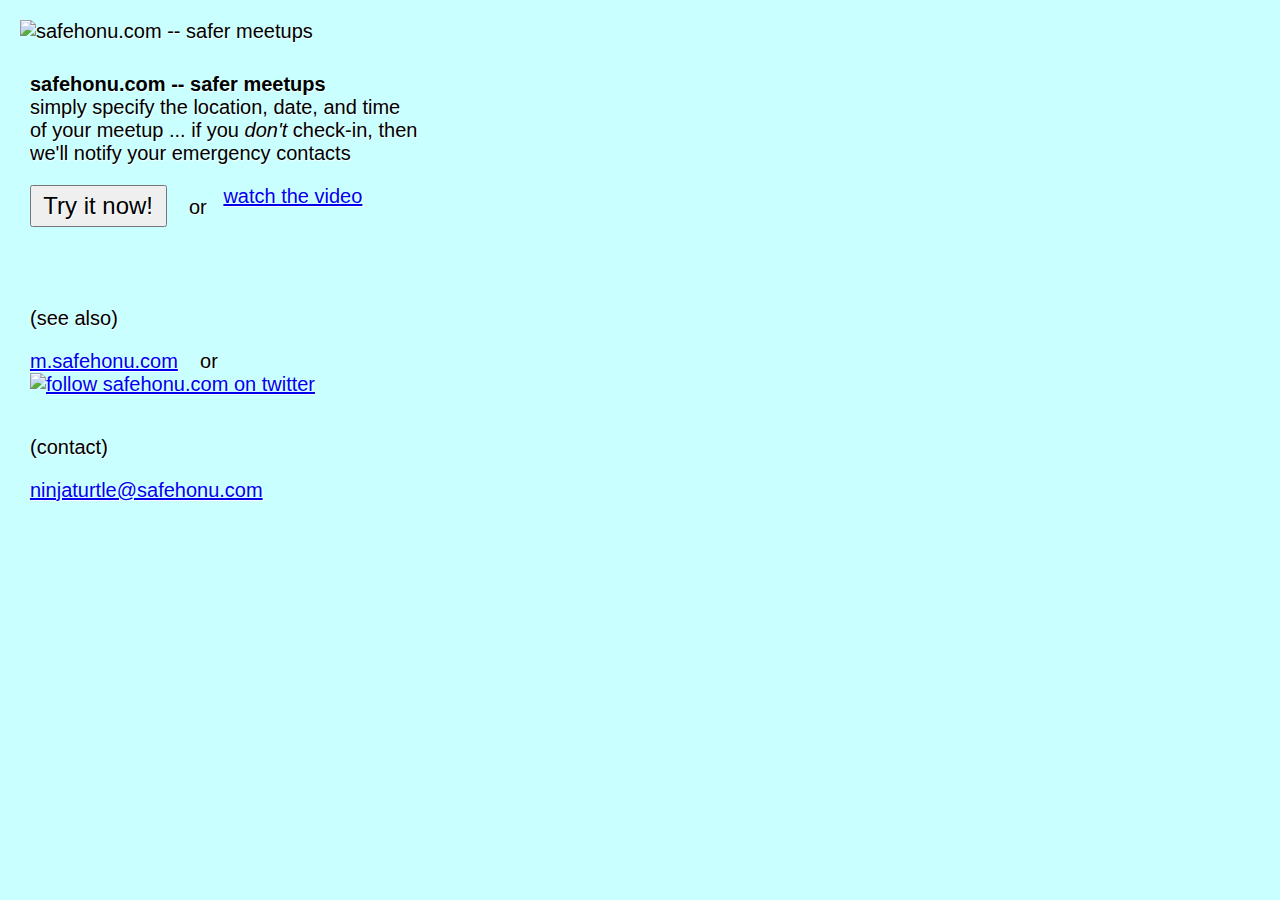
==== index.html @ cf314c71 "rename js files, rename titles, reformat html, begin to incorporate geolocation" ====
<html>
	<head>
		<meta http-equiv="Content-Type" content="text/html; charset=UTF-8"/>
		<title>safehonu.com -- safer meetups</title>
		<link href="css/common.css" rel="stylesheet" type="text/css">
		<script src="js/jquery-1.4.2.js" type="text/javascript"></script>
		<script src="js/landing.js" type="text/javascript"></script>
		<script type="text/javascript">
			var _gaq = _gaq || [];
			_gaq.push(['_setAccount', 'UA-860432-4']);
			_gaq.push(['_setDomainName', '.safehonu.com']);
			_gaq.push(['_trackPageview']);
			(function() {
				var ga = document.createElement('script'); ga.type = 'text/javascript'; ga.async = true;
				ga.src = ('https:' == document.location.protocol ? 'https://ssl' : 'http://www') + '.google-analytics.com/ga.js';
				var s = document.getElementsByTagName('script')[0]; s.parentNode.insertBefore(ga, s);
			})();
		</script>
	</head>
	<body>
		<div>
			<img src="img/safehonu.png" alt="safehonu.com -- safer meetups"/>
			<div>
				<p/>
				<strong>safehonu.com -- safer meetups</strong><br/>
				simply specify the location, date, and time of your meetup ...  if you <em>don't</em> check-in, then we'll notify your emergency contacts 
				<p/>
				<span>
					<input id="try" type="button" value=" Try it now! "></input>
					&nbsp;&nbsp;&nbsp;or&nbsp;&nbsp;&nbsp;<a id="video" href="#">watch the video</a>
				</span>
			</div>
			<div id="video"></div>
			<div>
				<p/>
				<span>(see also)</span>
				<p/>
				<span>
					<a href="http://m.safehonu.com">m.safehonu.com</a>
					&nbsp;&nbsp;&nbsp;or&nbsp;&nbsp;&nbsp;
					<a href="http://www.twitter.com/safehonu"><img src="img/twitter.png" alt="follow safehonu.com on twitter"/></a>
				</span>
			</div>
			<div>
				<span>(contact)</span>
				<p/>
				<a href="mailto:ninjaturtle@safehonu.com">ninjaturtle@safehonu.com</a>
			</div>
		</div>
	</body>
</html>
---- css/common.css ----
body {
	background-color: #c9ffff;
	color: #000; 
	text-shadow: 1px 1px 1px #fff; 
	font-family: sans-serif, serif;
	font-size: 20px;
	margin: 0; 
	padding: 10px; 
}
div {
	border-radius: 4px;
	padding: 10px;
	width: 390px;
}
input[type="text"], input[type="password"], textarea {
	font-family: inherit;
	font-size: 24px;
	padding: 2px;
	width: 350px;
}
input[type="button"] {
	font-family: inherit;
	font-size: 24px;
	padding: 5px;
	text-shadow: inherit; 
}
span, span a {
	vertical-align: top;
}
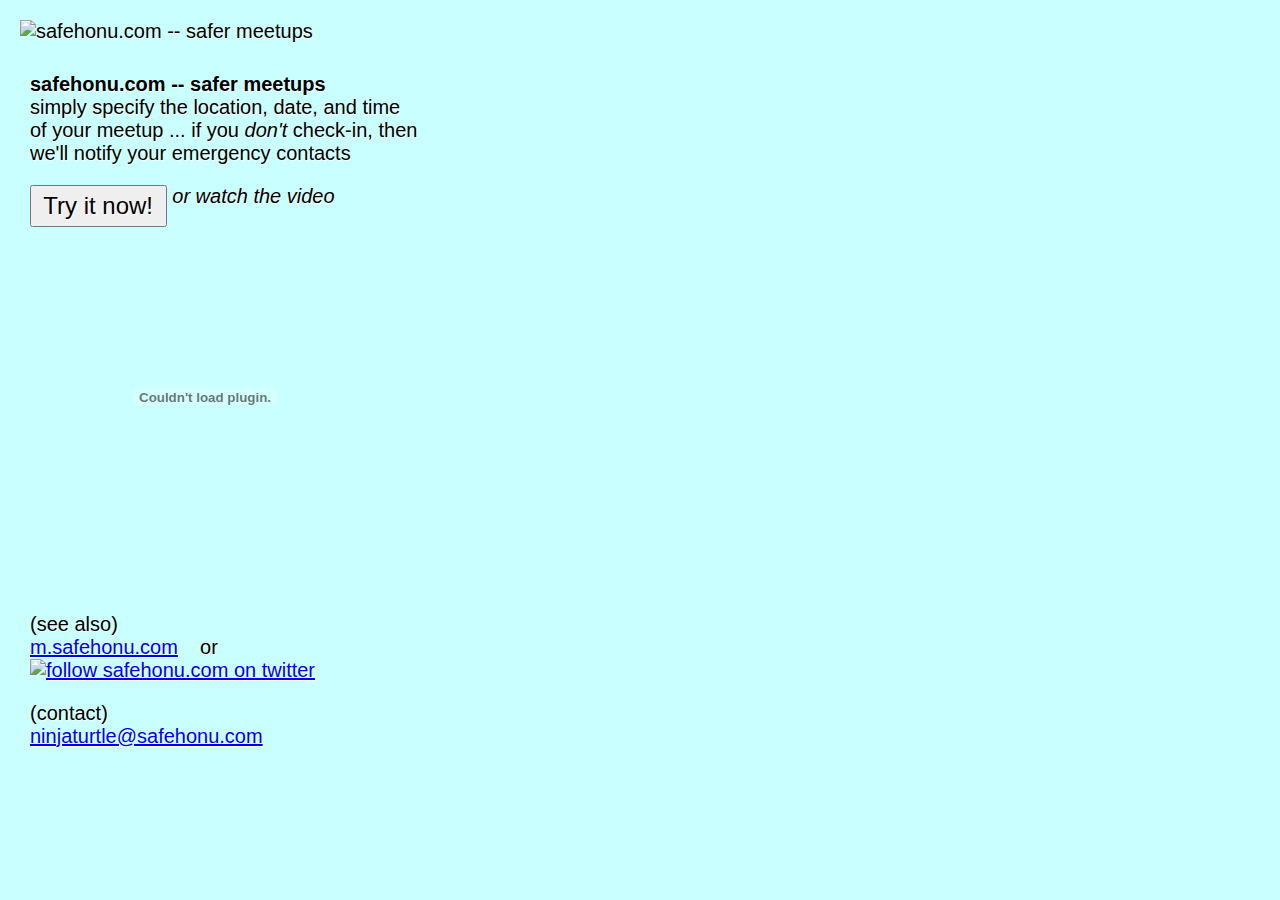
==== commit c1a8295f: "switch iframe to embed, to support mobile viewing" ====
--- a/index.html
+++ b/index.html
@@ -22,28 +22,22 @@
 			<img src="img/safehonu.png" alt="safehonu.com -- safer meetups"/>
 			<div>
 				<p/>
-				<strong>safehonu.com -- safer meetups</strong><br/>
+				<span class="larger"><strong>safehonu.com -- safer meetups</strong></span><br/>
 				simply specify the location, date, and time of your meetup ...  if you <em>don't</em> check-in, then we'll notify your emergency contacts 
 				<p/>
-				<span>
-					<input id="try" type="button" value=" Try it now! "></input>
-					&nbsp;&nbsp;&nbsp;or&nbsp;&nbsp;&nbsp;<a id="video" href="#">watch the video</a>
-				</span>
-			</div>
-			<div id="video"></div>
-			<div>
+				<input id="try" type="button" value=" Try it now! "></input>
+				<span class="smaller"><em>or watch the video</em></span>
 				<p/>
-				<span>(see also)</span>
-				<p/>
+				<embed src="http://www.youtube.com/v/Us956OhXF_w" type="application/x-shockwave-flash" allowfullscreen="true" width="350" height="300"></embed>
+				<p/><br/><br/>
+				<span class="smaller">(see also)</span><br/>
 				<span>
 					<a href="http://m.safehonu.com">m.safehonu.com</a>
 					&nbsp;&nbsp;&nbsp;or&nbsp;&nbsp;&nbsp;
 					<a href="http://www.twitter.com/safehonu"><img src="img/twitter.png" alt="follow safehonu.com on twitter"/></a>
 				</span>
-			</div>
-			<div>
-				<span>(contact)</span>
 				<p/>
+				<span class="smaller">(contact)</span><br/>
 				<a href="mailto:ninjaturtle@safehonu.com">ninjaturtle@safehonu.com</a>
 			</div>
 		</div>
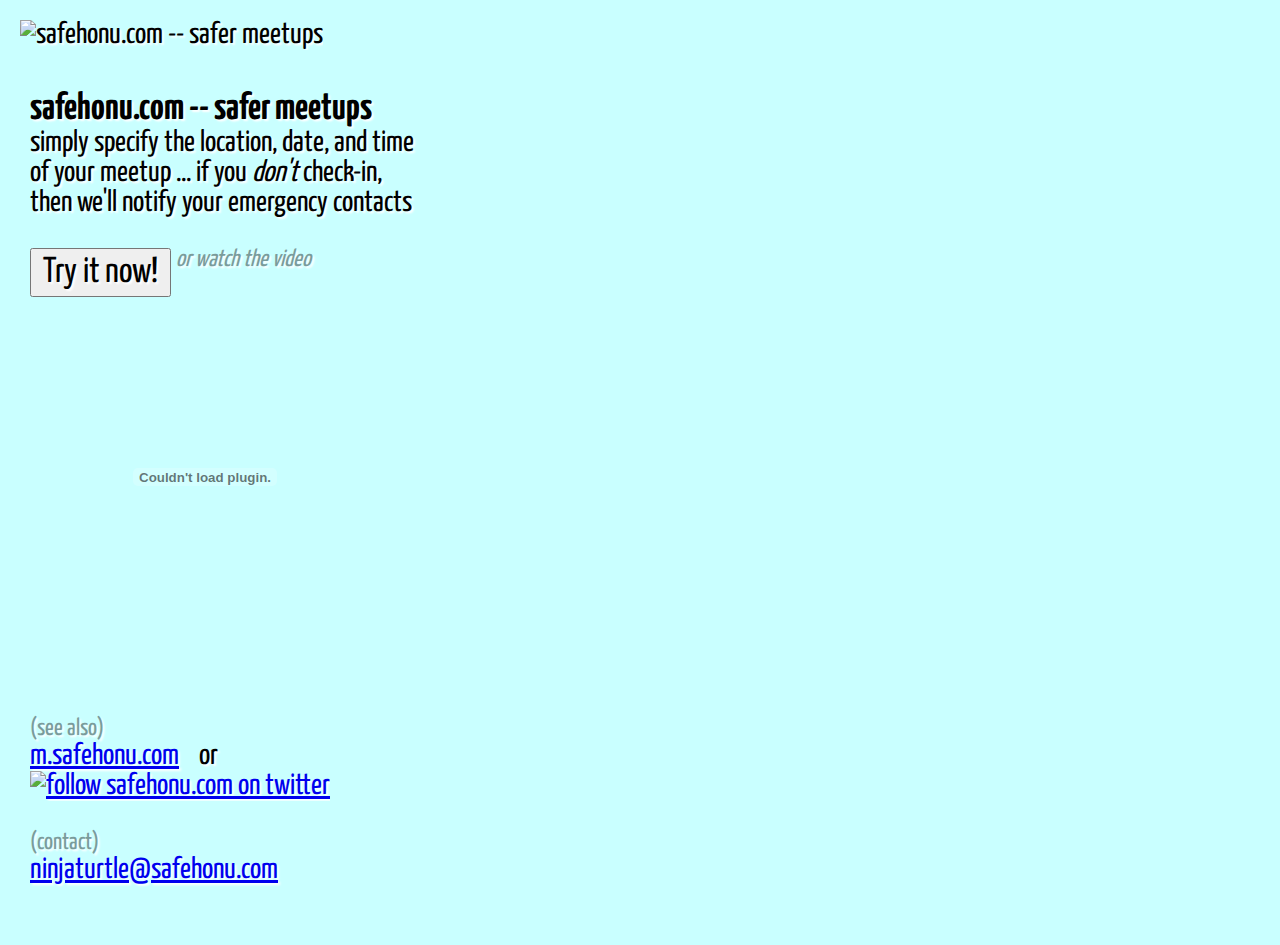
==== commit b0de1eb0: "simplify create page, post data, and make some aesthetic changes" ====
--- a/index.html
+++ b/index.html
@@ -3,6 +3,36 @@
 		<meta http-equiv="Content-Type" content="text/html; charset=UTF-8"/>
 		<title>safehonu.com -- safer meetups</title>
 		<link href="css/common.css" rel="stylesheet" type="text/css">
+	</head>
+	<body>
+		<div>
+			<img src="img/safehonu.png" alt="safehonu.com -- safer meetups"/>
+			<div>
+				<p/>
+				<span class="lg"><strong>safehonu.com -- safer meetups</strong></span><br/>
+				simply specify the location, date, and time of your meetup ...  if you <em>don't</em> check-in, then we'll notify your emergency contacts 
+				<p/>
+				<input id="try" type="button" value=" Try it now! "></input>
+				<span class="sm"><em>or watch the video</em></span>
+				<p/>
+				<object width="350" height="300">
+					<param name="movie" value="http://www.youtube.com/v/Us956OhXF_w" />
+					<param name="allowFullScreen" value="true" />
+					<param name="allowscriptaccess" value="always" />
+					<embed src="http://www.youtube.com/v/Us956OhXF_w" type="application/x-shockwave-flash" allowscriptaccess="always" allowfullscreen="true" width="350" height="300"></embed>
+				</object>
+				<p/><br/><br/>
+				<span class="sm">(see also)</span><br/>
+				<span>
+					<a href="http://m.safehonu.com">m.safehonu.com</a>
+					&nbsp;&nbsp;&nbsp;or&nbsp;&nbsp;&nbsp;
+					<a href="http://www.twitter.com/safehonu"><img src="img/twitter.png" alt="follow safehonu.com on twitter"/></a>
+				</span>
+				<p/>
+				<span class="sm">(contact)</span><br/>
+				<a href="mailto:ninjaturtle@safehonu.com">ninjaturtle@safehonu.com</a>
+			</div>
+		</div>
 		<script src="js/jquery-1.4.2.js" type="text/javascript"></script>
 		<script src="js/landing.js" type="text/javascript"></script>
 		<script type="text/javascript">
@@ -16,30 +46,5 @@
 				var s = document.getElementsByTagName('script')[0]; s.parentNode.insertBefore(ga, s);
 			})();
 		</script>
-	</head>
-	<body>
-		<div>
-			<img src="img/safehonu.png" alt="safehonu.com -- safer meetups"/>
-			<div>
-				<p/>
-				<span class="larger"><strong>safehonu.com -- safer meetups</strong></span><br/>
-				simply specify the location, date, and time of your meetup ...  if you <em>don't</em> check-in, then we'll notify your emergency contacts 
-				<p/>
-				<input id="try" type="button" value=" Try it now! "></input>
-				<span class="smaller"><em>or watch the video</em></span>
-				<p/>
-				<embed src="http://www.youtube.com/v/Us956OhXF_w" type="application/x-shockwave-flash" allowfullscreen="true" width="350" height="300"></embed>
-				<p/><br/><br/>
-				<span class="smaller">(see also)</span><br/>
-				<span>
-					<a href="http://m.safehonu.com">m.safehonu.com</a>
-					&nbsp;&nbsp;&nbsp;or&nbsp;&nbsp;&nbsp;
-					<a href="http://www.twitter.com/safehonu"><img src="img/twitter.png" alt="follow safehonu.com on twitter"/></a>
-				</span>
-				<p/>
-				<span class="smaller">(contact)</span><br/>
-				<a href="mailto:ninjaturtle@safehonu.com">ninjaturtle@safehonu.com</a>
-			</div>
-		</div>
 	</body>
 </html>
--- a/css/common.css
+++ b/css/common.css
@@ -1,9 +1,11 @@
+@import url(http://fonts.googleapis.com/css?family=Yanone+Kaffeesatz&subset=latin);
+
 body {
 	background-color: #c9ffff;
 	color: #000; 
-	text-shadow: 1px 1px 1px #fff; 
-	font-family: sans-serif, serif;
-	font-size: 20px;
+	text-shadow: 2px 2px 2px #fff;
+	font-family: 'Yanone Kaffeesatz', sans-serif, serif;
+	font-size: 30px;
 	margin: 0; 
 	padding: 10px; 
 }
@@ -12,18 +14,46 @@
 	padding: 10px;
 	width: 390px;
 }
-input[type="text"], input[type="password"], textarea {
+div#modal {
+ 	border-radius: 10px 20px 10px 20px; 
+	font-size: 20px;
+	height: 50px;
+	width: 100%;
+	padding-left: 20px;
+}
+div .info {
+	border: 1px solid #fff;
+	background-color: #f9ffc9;
+}
+div .error {
+	border: 1px solid #fff;
+	background-color: #ffc9c9;
+}
+input[type="email"], input[type="password"], input[type="phone"], input[type="text"], input[type="url"], textarea {
 	font-family: inherit;
-	font-size: 24px;
+	font-size: inherit;
 	padding: 2px;
 	width: 350px;
 }
 input[type="button"] {
 	font-family: inherit;
-	font-size: 24px;
+	font-size: 36px;
+	padding: 5px;
+	text-shadow: inherit; 
+}
+select {
+	font-family: inherit;
+	font-size: 36px;
 	padding: 5px;
 	text-shadow: inherit; 
 }
 span, span a {
 	vertical-align: top;
 }
+span.sm {
+	color: #7a9b9b;
+	font-size: 24px;
+}
+span.lg {
+	font-size: 38px;
+}
